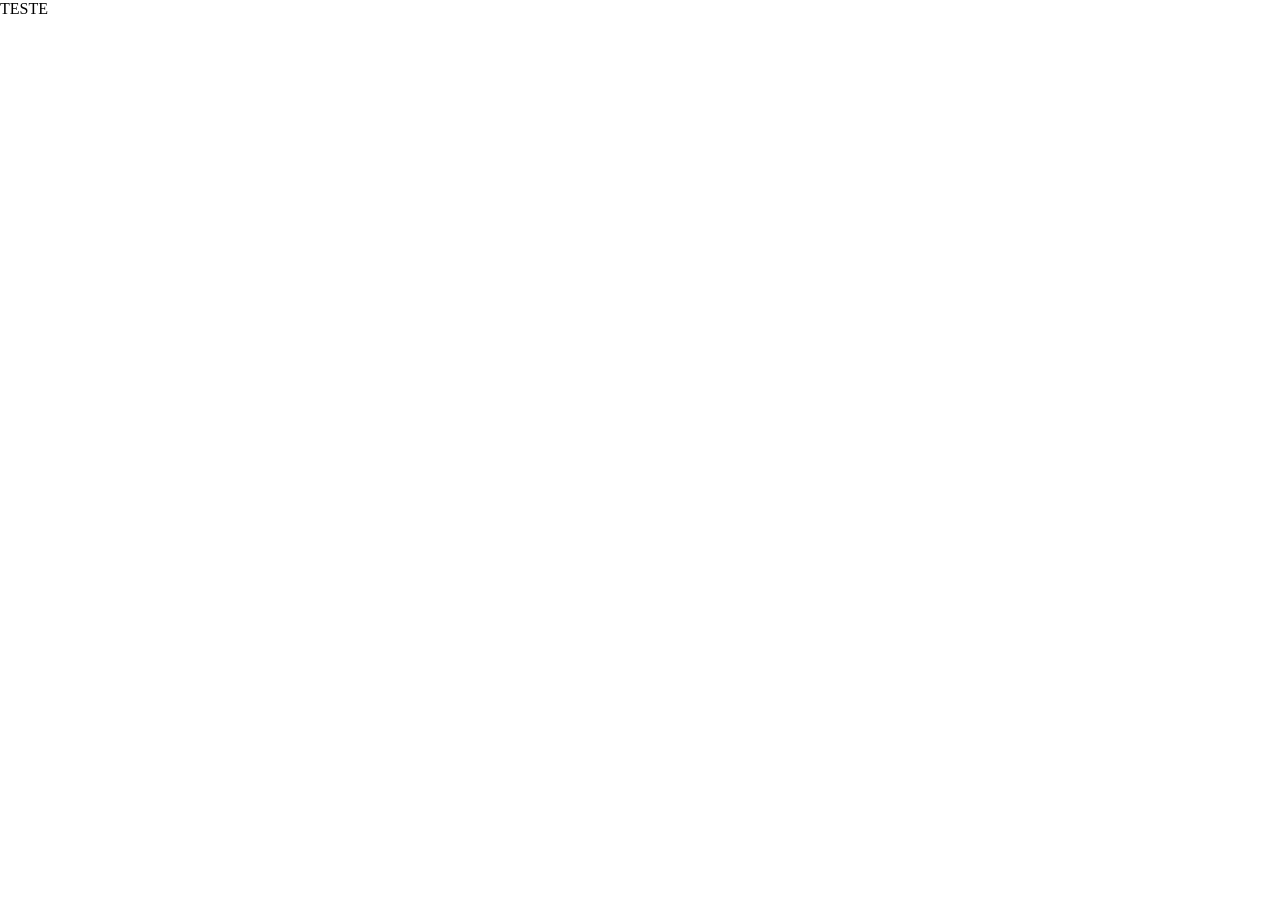
==== index.html @ 5b919ed5 "Github Pages Aprendendo" ====
<!DOCTYPE html>
<html lang="en">
<head>
    <meta charset="UTF-8">
    <meta http-equiv="X-UA-Compatible" content="IE=edge">
    <meta name="viewport" content="width=device-width, initial-scale=1.0">
    <title>PeixeGrande</title>
    <link rel="stylesheet" href="style/index.css">
</head>
<body>
    TESTE
</body>
</html>
---- style/index.css ----
*{
    margin: 0%;
    padding: 0%;
}
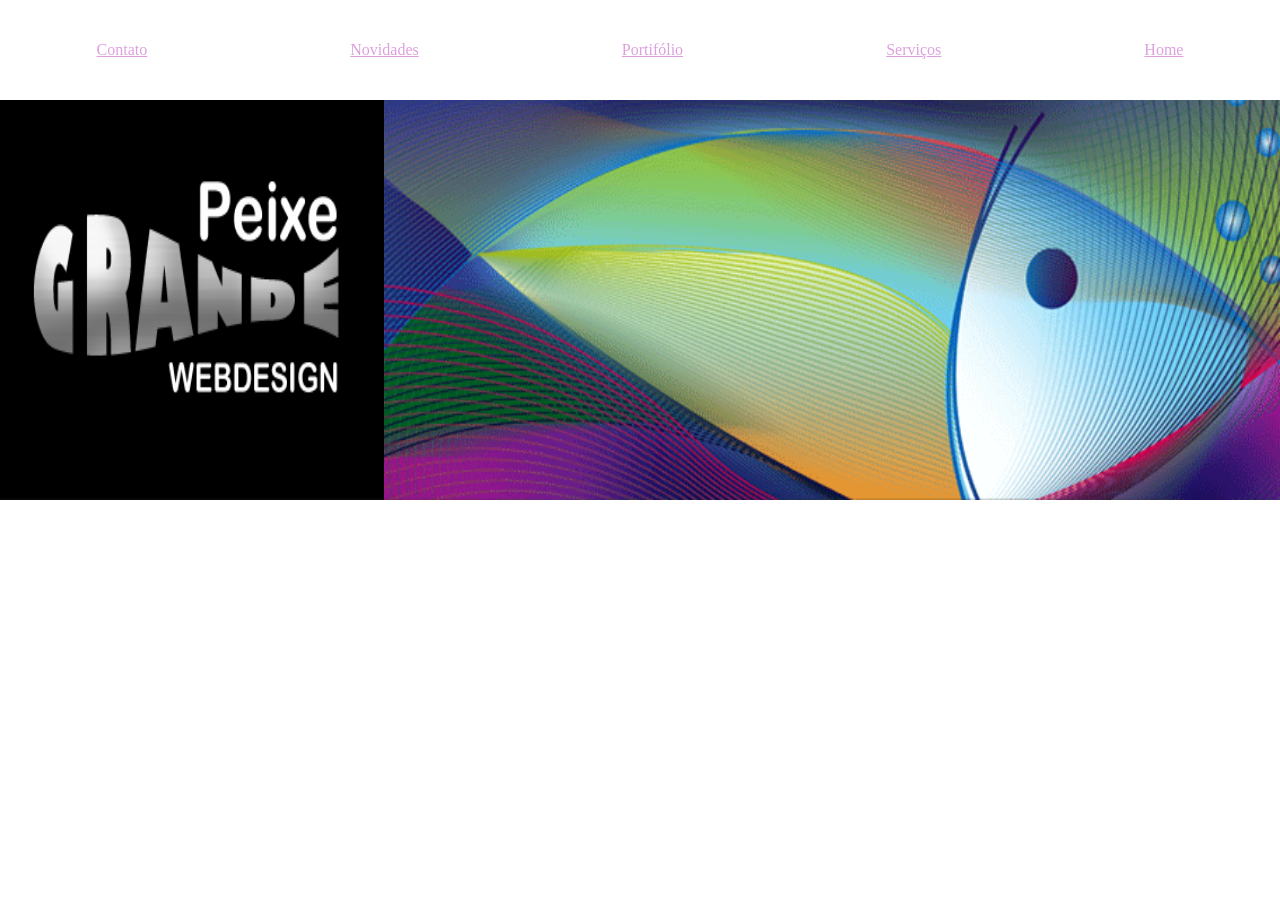
==== commit b08ce3c2: "PeixeGrande Atividade4" ====
--- a/index.html
+++ b/index.html
@@ -1,5 +1,5 @@
 <!DOCTYPE html>
-<html lang="en">
+<html lang="pt-br">
 <head>
     <meta charset="UTF-8">
     <meta http-equiv="X-UA-Compatible" content="IE=edge">
@@ -8,6 +8,17 @@
     <link rel="stylesheet" href="style/index.css">
 </head>
 <body>
-    TESTE
+    <div id="cabecalho">
+        <a href="#">Home</a>
+        <a href="#">Serviços</a>
+        <a href="#">Portifólio</a>
+        <a href="#">Novidades</a>
+        <a href="#">Contato</a>
+    </div>
+
+    <div id="logos">
+        <img id="img1" src="images/images/logo_02.png" alt="">
+        <img id="img2" src="images/images/logo_03.gif" alt="">  
+    </div>
 </body>
 </html>
--- a/style/index.css
+++ b/style/index.css
@@ -1,4 +1,37 @@
 *{
     margin: 0%;
     padding: 0%;
+}
+
+#cabecalho{
+    width: 100%;
+    height: 100px;
+    display: flex;
+    flex-direction: row-reverse;
+    align-items: center;
+    justify-content: space-around;
+    gap: 10px;
+}
+
+a{
+    color: plum;
+}
+
+#logos{
+    width: 100%;
+    height: 400px;
+    display: flex;
+    flex-wrap: nowrap;
+    flex-direction: row;
+
+}
+
+#img1{
+    width: 30%;
+    height: 400px;
+}
+
+#img2{
+    width: 70%;
+    height: 400px;
 }
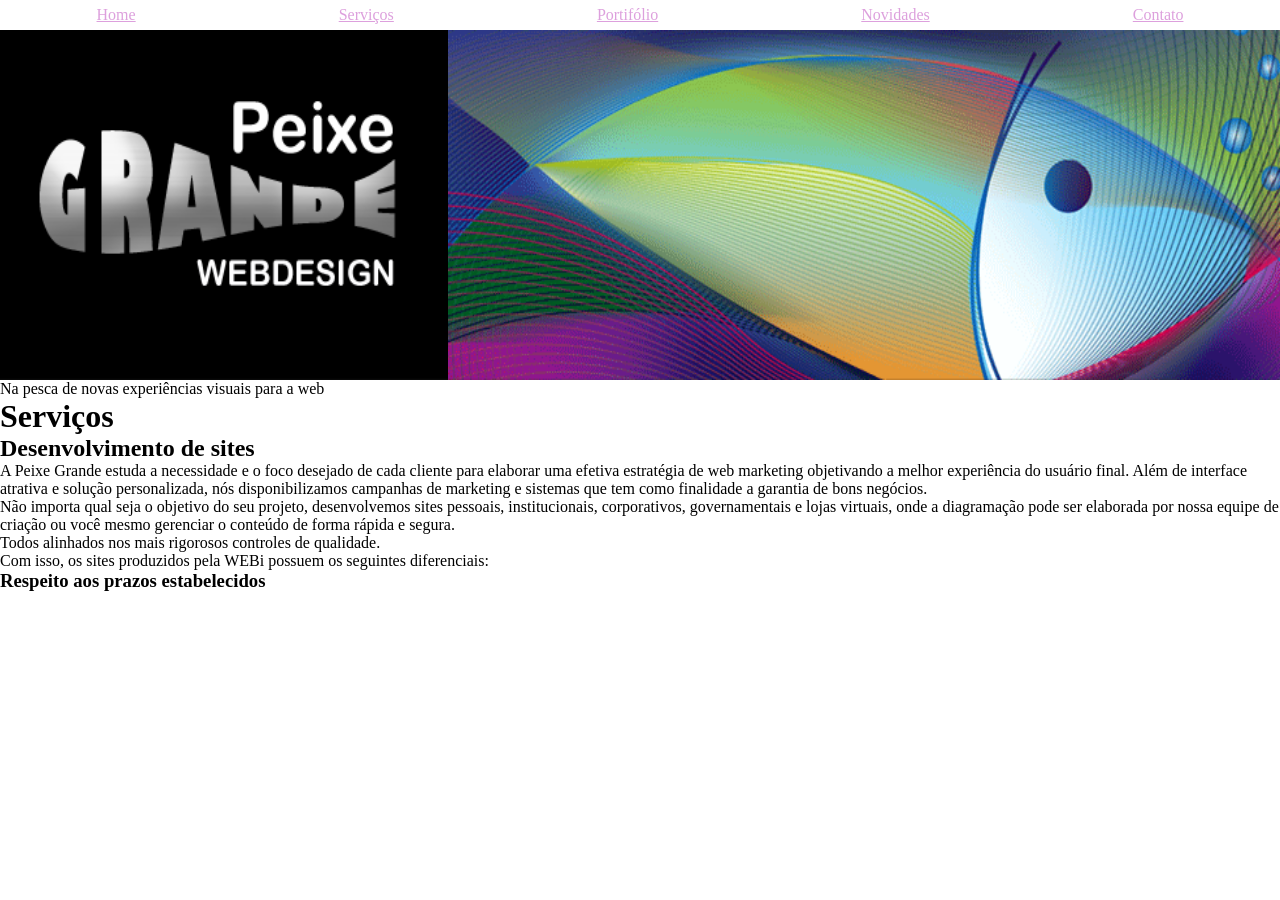
==== commit 65cf5fce: "corrigido finalizado" ====
--- a/index.html
+++ b/index.html
@@ -20,5 +20,21 @@
         <img id="img1" src="images/images/logo_02.png" alt="">
         <img id="img2" src="images/images/logo_03.gif" alt="">  
     </div>
+
+    <div>
+        <p>Na pesca de novas experiências visuais para a web</p>
+    </div>
+
+    <div>
+        <div id="servicos">
+            <h1 class="servicos">Serviços</h1>
+            <h2 class="desen">Desenvolvimento de sites</h2>
+                <p>A Peixe Grande estuda a necessidade e o foco desejado de cada cliente para elaborar uma efetiva estratégia de web marketing objetivando a melhor experiência do usuário final. Além de interface atrativa e solução personalizada, nós disponibilizamos campanhas de marketing e sistemas que tem como finalidade a garantia de bons negócios.</p>
+                <p>Não importa qual seja o objetivo do seu projeto, desenvolvemos sites pessoais, institucionais, corporativos, governamentais e lojas virtuais, onde a diagramação pode ser elaborada por nossa equipe de criação ou você mesmo gerenciar o conteúdo de forma rápida e segura.</p>    
+                <p>Todos alinhados nos mais rigorosos controles de qualidade.</p>
+                <p>Com isso, os sites produzidos pela WEBi possuem os seguintes diferenciais:</p>
+            <h3 class="">Respeito aos prazos estabelecidos</h3>
+        </div>
+    </div>
 </body>
 </html>
--- a/style/index.css
+++ b/style/index.css
@@ -5,9 +5,9 @@
 
 #cabecalho{
     width: 100%;
-    height: 100px;
+    height: 30px;
     display: flex;
-    flex-direction: row-reverse;
+    flex-direction: row;
     align-items: center;
     justify-content: space-around;
     gap: 10px;
@@ -19,7 +19,7 @@
 
 #logos{
     width: 100%;
-    height: 400px;
+    height: 350px;
     display: flex;
     flex-wrap: nowrap;
     flex-direction: row;
@@ -27,11 +27,17 @@
 }
 
 #img1{
-    width: 30%;
-    height: 400px;
+    width: 35%;
 }
 
 #img2{
-    width: 70%;
-    height: 400px;
+    width: 65%;
+}
+
+p{
+    font-family: verdana;
+}
+
+#servicos{
+    
 }
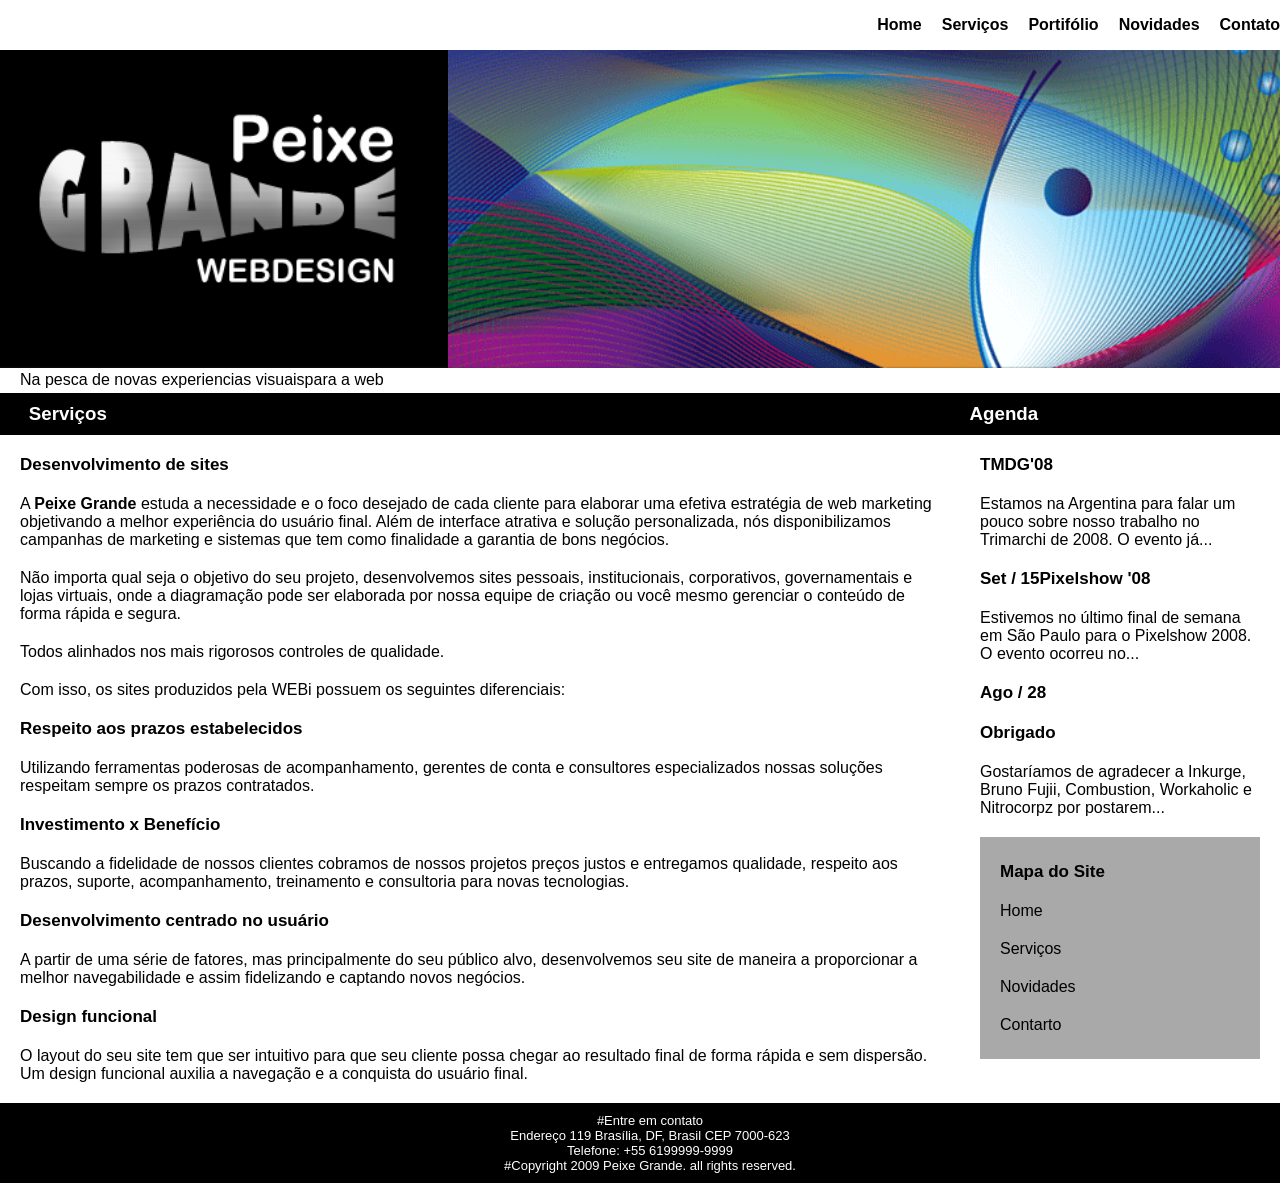
==== commit 18421e5c: "Peixe Grande" ====
--- a/index.html
+++ b/index.html
@@ -4,8 +4,9 @@
     <meta charset="UTF-8">
     <meta http-equiv="X-UA-Compatible" content="IE=edge">
     <meta name="viewport" content="width=device-width, initial-scale=1.0">
-    <title>PeixeGrande</title>
-    <link rel="stylesheet" href="style/index.css">
+    <title>CorreçãoPeixegrande</title>
+    <link rel="stylesheet" href="styles/index.css">
+    <link rel="shortcut icon" href="images/images/logo_02.png" type="image/x-icon">
 </head>
 <body>
     <div id="cabecalho">
@@ -16,25 +17,58 @@
         <a href="#">Contato</a>
     </div>
 
-    <div id="logos">
-        <img id="img1" src="images/images/logo_02.png" alt="">
-        <img id="img2" src="images/images/logo_03.gif" alt="">  
+    <div id="banner">
+        <img id="bannerImagem1" src="images/images/logo_02.png" alt="logo_02">
+        <img id="bannerImagem2" src="images/images/logo_03.gif" alt="logo_03">
+    </div>
+    
+    <div id="mensagem">
+        <p>Na pesca de novas experiencias visuaispara a web</p>
     </div>
 
-    <div>
-        <p>Na pesca de novas experiências visuais para a web</p>
+    <div id="textos">
+        <div id="servicos">
+            <h3 class="tituloTextos">Serviços</h3>
+            <h5>Desenvolvimento de sites</h5>
+                <p>A <b>Peixe Grande</b> estuda a necessidade e o foco desejado de cada cliente para elaborar uma efetiva estratégia de web marketing objetivando a melhor experiência do usuário final. Além de interface atrativa e solução personalizada, nós disponibilizamos campanhas de marketing e sistemas que tem como finalidade a garantia de bons negócios.</p>
+                <p>Não importa qual seja o objetivo do seu projeto, desenvolvemos sites pessoais, institucionais, corporativos, governamentais e lojas virtuais, onde a diagramação pode ser elaborada por nossa equipe de criação ou você mesmo gerenciar o conteúdo de forma rápida e segura.</p>
+                <p>Todos alinhados nos mais rigorosos controles de qualidade.</p>
+                <p>Com isso, os sites produzidos pela WEBi possuem os seguintes diferenciais:</p>
+            <h5>Respeito aos prazos estabelecidos</h5>
+                <p>Utilizando ferramentas poderosas de acompanhamento, gerentes de conta e consultores especializados nossas soluções respeitam sempre os prazos contratados.</p>
+            <h5>Investimento x Benefício</h5>
+                <p>Buscando a fidelidade de nossos clientes cobramos de nossos projetos preços justos e entregamos qualidade, respeito aos prazos, suporte, acompanhamento, treinamento e consultoria para novas tecnologias.</p>
+            <h5>Desenvolvimento centrado no usuário</h5>
+                <p>A partir de uma série de fatores, mas principalmente do seu público alvo, desenvolvemos seu site de maneira a proporcionar a melhor navegabilidade e assim fidelizando e captando novos negócios.</p>
+            <h5>Design funcional</h5>
+                <p>O layout do seu site tem que ser intuitivo para que seu cliente possa chegar ao resultado final de forma rápida e sem dispersão. Um design funcional auxilia a navegação e a conquista do usuário final.</p>
+        </div>
+
+        <div id="agenda">
+            <h3 class="tituloTextos">Agenda</h3>
+            <h5>TMDG'08</h5>
+                <p>Estamos na Argentina para falar um pouco sobre nosso trabalho no Trimarchi de 2008. O evento já...</p>
+            <h5>Set / 15Pixelshow '08</h5>
+                <p>Estivemos no último final de semana em São Paulo para o Pixelshow 2008. O evento ocorreu no...</p>    
+            <h5>Ago / 28</h5>
+            <h5>Obrigado</h5>
+                <p>Gostaríamos de agradecer a Inkurge, Bruno Fujii, Combustion, Workaholic e Nitrocorpz por postarem...</p>
+            
+            <div id="mapa">
+                <h5>Mapa do Site</h5>
+                    <p>Home</p>
+                    <p>Serviços</p>
+                    <p>Novidades</p>
+                    <p>Contarto</p>
+            </div>
+        </div>
     </div>
 
-    <div>
-        <div id="servicos">
-            <h1 class="servicos">Serviços</h1>
-            <h2 class="desen">Desenvolvimento de sites</h2>
-                <p>A Peixe Grande estuda a necessidade e o foco desejado de cada cliente para elaborar uma efetiva estratégia de web marketing objetivando a melhor experiência do usuário final. Além de interface atrativa e solução personalizada, nós disponibilizamos campanhas de marketing e sistemas que tem como finalidade a garantia de bons negócios.</p>
-                <p>Não importa qual seja o objetivo do seu projeto, desenvolvemos sites pessoais, institucionais, corporativos, governamentais e lojas virtuais, onde a diagramação pode ser elaborada por nossa equipe de criação ou você mesmo gerenciar o conteúdo de forma rápida e segura.</p>    
-                <p>Todos alinhados nos mais rigorosos controles de qualidade.</p>
-                <p>Com isso, os sites produzidos pela WEBi possuem os seguintes diferenciais:</p>
-            <h3 class="">Respeito aos prazos estabelecidos</h3>
-        </div>
-    </div>
+    <footer>   
+        <p>#Entre em contato</p>
+        <p>Endereço 119 Brasília, DF, Brasil CEP 7000-623</p>
+        <p>Telefone: +55 6199999-9999</p>
+        <p>#Copyright 2009 Peixe Grande. all rights reserved.</p>
+    </footer> 
 </body>
 </html>
--- a/styles/index.css
+++ b/styles/index.css
@@ -0,0 +1,91 @@
+*{
+    margin: 0%;
+    padding: 0%;
+    font-family: 'Trebuchet MS', 'Lucida Sans Unicode', 'Lucida Grande', 'Lucida Sans', Arial, sans-serif;
+}
+
+#cabecalho{
+    width: 100%;
+    height: 50px;
+    display: flex;
+    align-items: center;
+    justify-content: end;
+    gap: 20px;
+}
+
+a{
+    color: rgb(0, 0, 0);
+    font-weight: bold;
+    text-decoration: none;
+}
+
+h5{
+    font-size: 17px;
+}
+
+/* banner */
+#banner{
+    display: flex;
+}
+
+#bannerImagem1{
+    width: 35%;
+}
+
+#bannerImagem2{
+    width: 65%;
+}
+
+/* mensagem */
+#mensagem{
+    width: 100%;
+    height: 25px;
+    display: flex;
+    align-items: center;
+}
+
+#mensagem p{
+    margin-left: 20px;
+}
+
+/* textos */
+#textos{
+    display: flex;
+}
+
+.tituloTextos{
+    width: 97%;
+    padding: 10px 3%;
+    background-color: black;
+    color: white;
+}
+
+#textos p, #textos h5{
+    margin: 20px;
+}
+
+#servicos{
+    width: 75%;
+}
+
+#agenda{
+    width: 25%;
+}
+
+/* mapa */
+#mapa{
+    padding: 5px 0px;
+    margin: 20px 20px;
+    background-color: darkgray;
+}
+
+/* rodape = footer */
+footer{
+    width: 100%;
+    padding: 10px 0px;
+    background-color: black;
+    color: white;
+    font-size: small;
+    padding: 10px;
+    text-align: center;
+}
